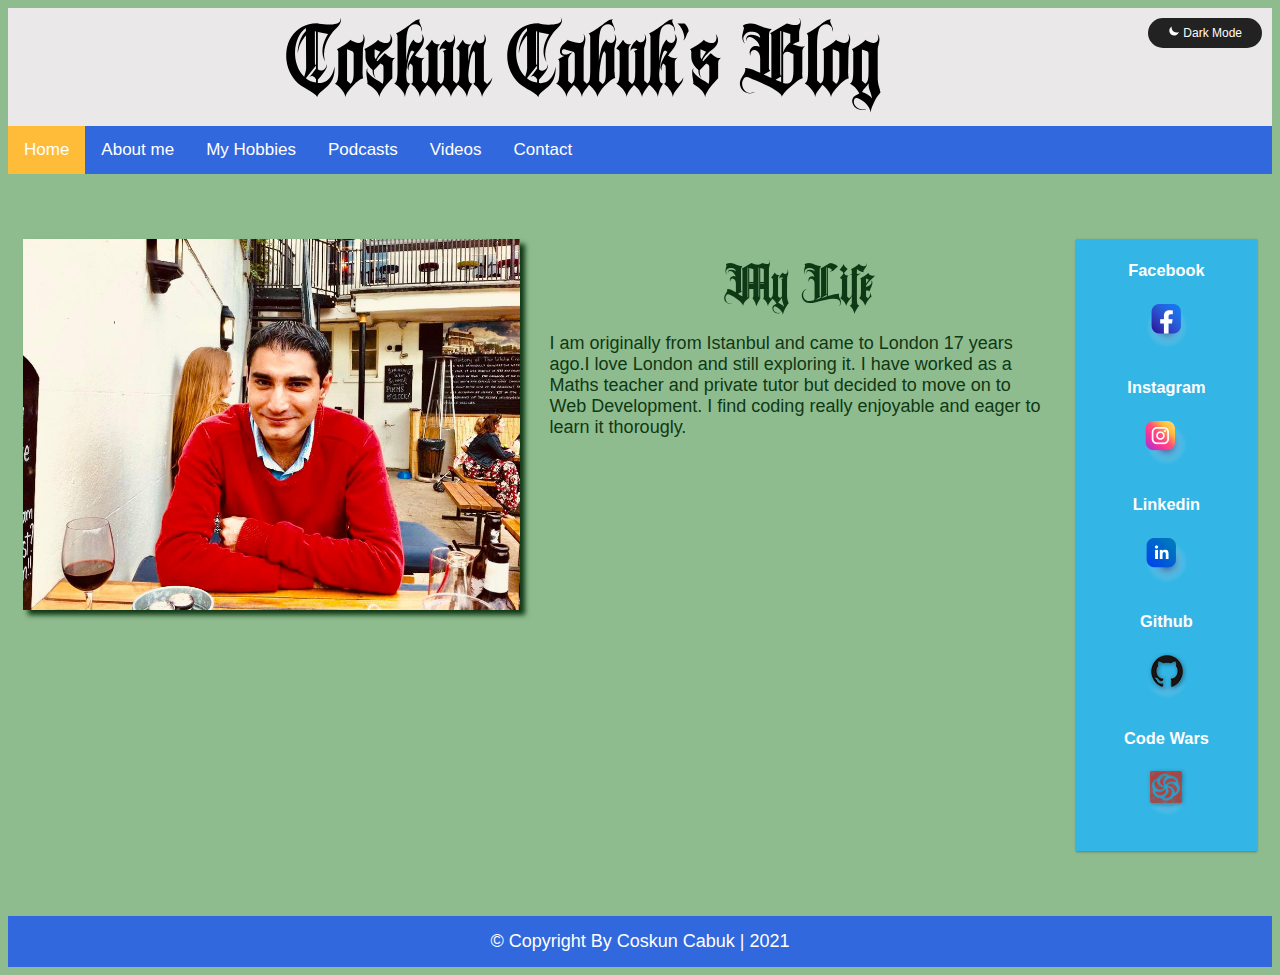
==== index.html @ 25689174 "first commit" ====
<!DOCTYPE html>
<html>
  <head>
    <title>My Website</title>
    <link rel="stylesheet" href="css/style.css" type="text/css" />
    <script type="text/javascript" src="js/script.js"></script>
  </head>
  <body>
    <label class="mode-control">
      <input id="mode-button" type="checkbox" />
      <span
        ><img src="images/moon-svgrepo-com.svg" width="12px" height="12px" />
        Dark Mode</span
      >
      <span
        ><img src="images/sun-svgrepo-com.svg" width="12px" height="12px" />
        Light Mode</span
      >
    </label>

    <div class="header">
      <div class="logo img-center">
        <img src="images/logo.svg" />
      </div>
      <div class="topnav" id="myTopnav">
        <a href="index.html" class="active">Home</a>
        <a href="aboutme.html">About me</a>
        <a href="myhobbies.html">My Hobbies</a>
        <a href="podcasts.html">Podcasts</a>
        <a href="videos.html">Videos</a>
        <a href="contact.html">Contact</a>
        <a href="javascript:void(0);" class="icon" onclick="myFunction()">
          <i class="fa fa-bars">Menu</i>
        </a>
      </div>
    </div>
    <div class="row"></div>
    <div class="row p50">
      <div class="col-5 col-s-12">
        <img
          class="img-responsive my-img-shadow"
          src="images/coskun-cabuk.jpg"
          alt="2012 in a pub, Richmond"
        />
      </div>

      <div class="col-5 col-s-12">
        <h1 class="private_title">My Life</h1>
        <p>
          I am originally from Istanbul and came to London 17 years ago.I love
          London and still exploring it. I have worked as a Maths teacher and
          private tutor but decided to move on to Web Development. I find coding
          really enjoyable and eager to learn it thorougly.
        </p>
      </div>

      <div class="col-2 col-s-12">
        <div class="aside">
          <h3>Facebook</h3>
          <p>
            <a href="https://www.facebook.com/coskun.cabuk.756/" target="_blank"
              ><img src="images/facebook.png" alt="Facebook"
            /></a>
          </p>
          <h3>Instagram</h3>
          <p>
            <a href="https://www.instagram.com/coskuncabuk79/" target="_blank"
              ><img src="images/instagram.png"
            /></a>
          </p>
          <h3>Linkedin</h3>
          <p>
            <a
              href="https://www.linkedin.com/in/coskun-cabuk-4b244b5b/"
              target="_blank"
              ><img src="images/linkedin.png"
            /></a>
          </p>
          <h3>Github</h3>
          <p>
            <a href="https://github.com/coskun123-cell" target="_blank"
              ><img src="images/github.png"
            /></a>
          </p>
          <h3>Code Wars</h3>
          <p>
            <a
              href="https://www.codewars.com/users/%20coskun123-cell"
              target="_blank"
              ><img src="images/code-wars.png"
            /></a>
          </p>
        </div>
      </div>
    </div>

    <div class="footer">© Copyright By Coskun Cabuk | 2021</div>

    <script type="text/javascript" src="js/script.js"></script>
  </body>
</html>
---- css/style.css ----
* {
  box-sizing: border-box;
}

html {
  font-family: "Lucida Sans", sans-serif;
}

body {
  font-size: 12px;
  color: #0f3814;
  background-color: #8fbc8f;
  transition: 300ms all;
}

body.dark {
  background-color: #000;
  color: #fff;
}
.mode-control input {
  position: absolute;
  opacity: 0;
}

.mode-control span:nth-of-type(2) {
  display: none;
}
.mode-control input:checked + span {
  display: none;
}

.mode-control input:checked + span + span {
  display: inline-block;
}

.mode-control span {
  display: inline-block;
  padding: 0 20px;
  line-height: 30px;
  border-radius: 30px;
  background-color: #222;
  color: #fff;
  margin: 10px;
  float: right;
}

p {
  font-family: "Lucida Sans", sans-serif;
  font-size: 18px;
}
.my-img-shadow {
  -webkit-box-shadow: 5px 5px 5px 0px rgba(15, 56, 20, 1);
  -moz-box-shadow: 5px 5px 5px 0px rgba(15, 56, 20, 1);
  box-shadow: 5px 5px 5px 0px rgba(15, 56, 20, 1);
}

.row::after {
  content: "";
  clear: both;
  display: table;
}

[class*="col-"] {
  float: left;
  padding: 15px;
}

.private_title {
  font-family: "Avestrava Tattoo Personal Use Only";
  font-weight: normal;
  font-style: normal;
  font-size: 70px;
  text-align: center;
  line-height: 0px;
}
.p50 {
  padding: 50px 0 50px 0;
}

.m20 {
  margin: 20px;
}

@font-face {
  font-family: "Avestrava Tattoo Personal Use Only";
  src: url("../assets/fonts/AvestravaTattooPersonalUseOnly.woff2")
      format("woff2"),
    url("../assets/fonts/AvestravaTattooPersonalUseOnly.woff") format("woff");
  font-weight: normal;
  font-style: normal;
  font-display: swap;
}

.topnav {
  overflow: hidden;
  background-color: #3168de;
}

.topnav a {
  float: left;
  display: block;
  color: #fff;
  text-align: center;
  padding: 14px 16px;
  text-decoration: none;
  font-size: 17px;
}

.topnav a:hover {
  background-color: #fff;
  color: black;
}

.topnav a.active {
  background-color: #ffbc38;
  color: white;
}

.topnav .icon {
  display: none;
}

.logo {
  width: 50%;
  height: auto;
  align-content: center;
}

.has-text-centered {
  text-align: center;
}

.content {
  font-family: Arial, Helvetica, sans-serif;
  font-size: 22px;
  color: white;
  font-weight: 800;
  padding: 15px;
  margin: 10px;
}
.img-center {
  display: block;
  margin-left: auto;
  margin-right: auto;
  width: 50%;
}

.header {
  background-color: #eae8e8;
}

.menu ul {
  list-style-type: none;
  margin: 0;
  padding: 0;
}

.menu li {
  padding: 8px;
  margin-bottom: 7px;
  background-color: #33b5e5;
  color: #ffffff;
  box-shadow: 0 1px 3px rgba(0, 0, 0, 0.12), 0 1px 2px rgba(0, 0, 0, 0.24);
}

.menu li:hover {
  background-color: #0099cc;
}

.aside {
  background-color: #33b5e5;
  padding: 5px;
  color: #ffffff;
  text-align: center;
  font-size: 14px;
  box-shadow: 0 1px 3px rgba(0, 0, 0, 0.12), 0 1px 2px rgba(0, 0, 0, 0.24);
}

.footer {
  text-align: center;
  font-size: 18px;
  padding: 15px;
  background-color: #3168de;
  color: #fff;
}

/* For mobile phones: */
[class*="col-"] {
  width: 100%;
}

.img-responsive {
  max-width: 100%;
  height: auto;
}

.mySlides {
  display: none;
}

.display-left {
  position: absolute;
  top: 55%;
  left: 9%;
  transform: translate(0%, -50%);
  -ms-transform: translate(-0%, -50%);
}
.display-right {
  position: absolute;
  top: 55%;
  right: 67%;
  transform: translate(0%, -50%);
  -ms-transform: translate(0%, -50%);
}

.button:hover {
  color: #000 !important;
  background-color: #ccc !important;
}
.black,
.hover-black:hover {
  color: #fff !important;
  background-color: #000 !important;
}

.display-container:hover .display-hover {
  display: block;
}

.podcast {
  border: solid;
  border-color: #fff;
  border-width: 1px;
}

input[type="text"],
select,
textarea {
  width: 100%;
  padding: 12px;
  border: 1px solid #ccc;
  border-radius: 4px;
  box-sizing: border-box;
  margin-top: 6px;
  margin-bottom: 16px;
  resize: vertical;
}

input[type="number"],
select,
textarea {
  width: 100%;
  padding: 12px;
  border: 1px solid #ccc;
  border-radius: 4px;
  box-sizing: border-box;
  margin-top: 6px;
  margin-bottom: 16px;
  resize: vertical;
}

input[type="email"],
select,
textarea {
  width: 100%;
  padding: 12px;
  border: 1px solid #ccc;
  border-radius: 4px;
  box-sizing: border-box;
  margin-top: 6px;
  margin-bottom: 16px;
  resize: vertical;
}

.submit {
  background-color: blue;
  color: white;
  padding: 16px 30px;
  border: none;
  border-radius: 4px;
  cursor: pointer;
}

.submit:hover {
  background-color: darkblue;
  color: white;
  padding: 16px 30px;
  border: none;
  border-radius: 4px;
  cursor: pointer;
}

.social {
  padding: 5px;
  margin: 5px;
}

/*  Tabs CSS */

#tabContainer {
  margin: 10px;
  width: 50%;
}

#tabContainer input {
  height: 25px;
  visibility: hidden;
}

#tabContainer label {
  background: #f9f9f9;
  border-radius: 0.25em 0.25em 0 0;
  color: #888;
  cursor: pointer;
  display: block;
  float: left;
  font-size: 1em;
  height: 2.5em;
  line-height: 2.5em;
  margin-right: 0.25em;
  padding: 0 1.5em;
  text-align: center;
}

#tabContainer input:hover + label {
  background: #ddd;
  color: #666;
}

#tabContainer input:checked + label {
  background: #f1f1f1;
  color: #444;
  position: relative;
  z-index: 6;
}

#content {
  background: #f1f1f1;
  border-radius: 0 0.25em 0.25em 0.25em;
  min-height: 30em;
  position: relative;
  width: 100%;
  z-index: 5;
}

#content div {
  opacity: 0;
  padding: 1.5em;
  position: absolute;
  z-index: -100;
}

#content-1 p {
  clear: both;
  margin-bottom: 1em;
}
#content-1 p.left img {
  float: left;
  margin-right: 1em;
  min-height: 30em;
}
#content-1 p.last {
  margin-bottom: 0;
}

#content-2 p {
  float: left;
  width: 48.5%;
  min-height: 30em;
}
#content-2 p.column-right {
  margin-left: 3%;
}
#content-2 p img {
  display: block;
  margin: 0 auto 1em auto;
}
#content-3 p,
#content-3 ul {
  margin-bottom: 1em;
}
#content-3 ul {
  margin-left: 2em;
}

#tabContainer input#tab-1:checked ~ #content #content-1,
#tabContainer input#tab-2:checked ~ #content #content-2,
#tabContainer input#tab-3:checked ~ #content #content-3 {
  opacity: 1;
  z-index: 100;
}

input.visible {
  visibility: visible !important;
}

@media only screen and (min-width: 600px) {
  /* For tablets: */
  .col-s-1 {
    width: 8.33%;
  }
  .col-s-2 {
    width: 16.66%;
  }
  .col-s-3 {
    width: 25%;
  }
  .col-s-4 {
    width: 33.33%;
  }
  .col-s-5 {
    width: 41.66%;
  }
  .col-s-6 {
    width: 50%;
  }
  .col-s-7 {
    width: 58.33%;
  }
  .col-s-8 {
    width: 66.66%;
  }
  .col-s-9 {
    width: 75%;
  }
  .col-s-10 {
    width: 83.33%;
  }
  .col-s-11 {
    width: 91.66%;
  }
  .col-s-12 {
    width: 100%;
  }

  .img-responsive {
    max-width: 100%;
    height: auto;
  }
}
@media only screen and (min-width: 600px) {
  /* For desktop: */
  .col-1 {
    width: 8.33%;
  }
  .col-2 {
    width: 16.66%;
  }
  .col-3 {
    width: 25%;
  }
  .col-4 {
    width: 33.33%;
  }
  .col-5 {
    width: 41.66%;
  }
  .col-6 {
    width: 50%;
  }
  .col-7 {
    width: 58.33%;
  }
  .col-8 {
    width: 66.66%;
  }
  .col-9 {
    width: 75%;
  }
  .col-10 {
    width: 83.33%;
  }
  .col-11 {
    width: 91.66%;
  }
  .col-12 {
    width: 100%;
  }
}

@media screen and (max-width: 600px) {
  .topnav a:not(:first-child) {
    display: none;
  }
  .topnav a.icon {
    float: right;
    display: block;
  }
}

@media screen and (max-width: 600px) {
  .topnav.responsive {
    position: relative;
  }
  .topnav.responsive .icon {
    position: absolute;
    right: 0;
    top: 0;
  }
  .topnav.responsive a {
    float: none;
    display: block;
    text-align: left;
  }
}
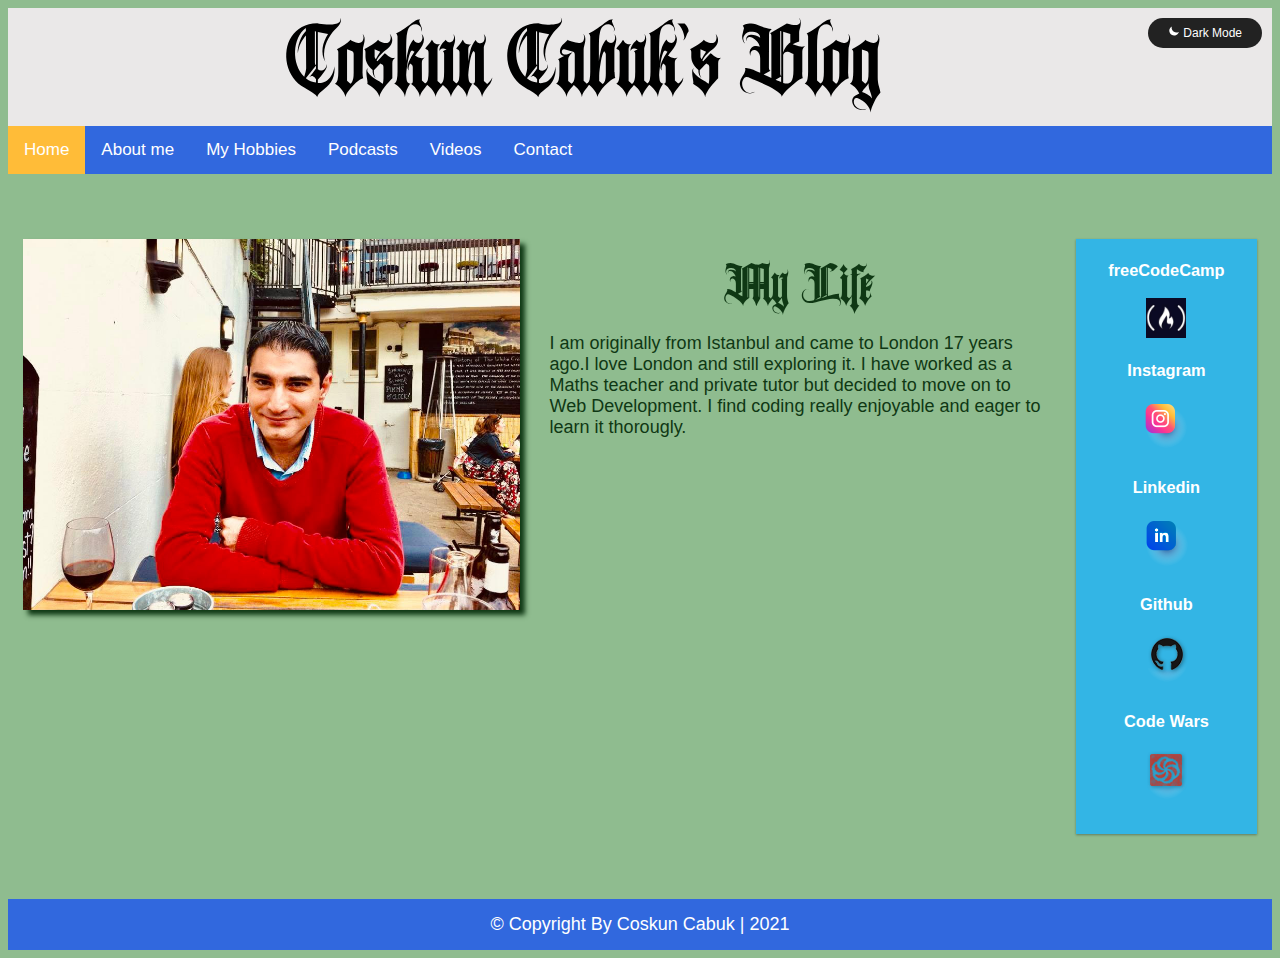
==== commit 981523c7: "second commit" ====
--- a/index.html
+++ b/index.html
@@ -56,10 +56,15 @@
 
       <div class="col-2 col-s-12">
         <div class="aside">
-          <h3>Facebook</h3>
+          <h3>freeCodeCamp</h3>
           <p>
-            <a href="https://www.facebook.com/coskun.cabuk.756/" target="_blank"
-              ><img src="images/facebook.png" alt="Facebook"
+            <a
+              href="https://www.freecodecamp.org/fcc4948dba9-595e-4e73-af01-c28e2d90c258"
+              target="_blank"
+              ><img
+                class="img-freeCodeCamp"
+                src="images/freeCodeCamp.png"
+                alt="freeCodeCamp"
             /></a>
           </p>
           <h3>Instagram</h3>
--- a/css/style.css
+++ b/css/style.css
@@ -503,3 +503,7 @@
     text-align: left;
   }
 }
+.img-freeCodeCamp {
+  height: 40px;
+  width: 40px;
+}
